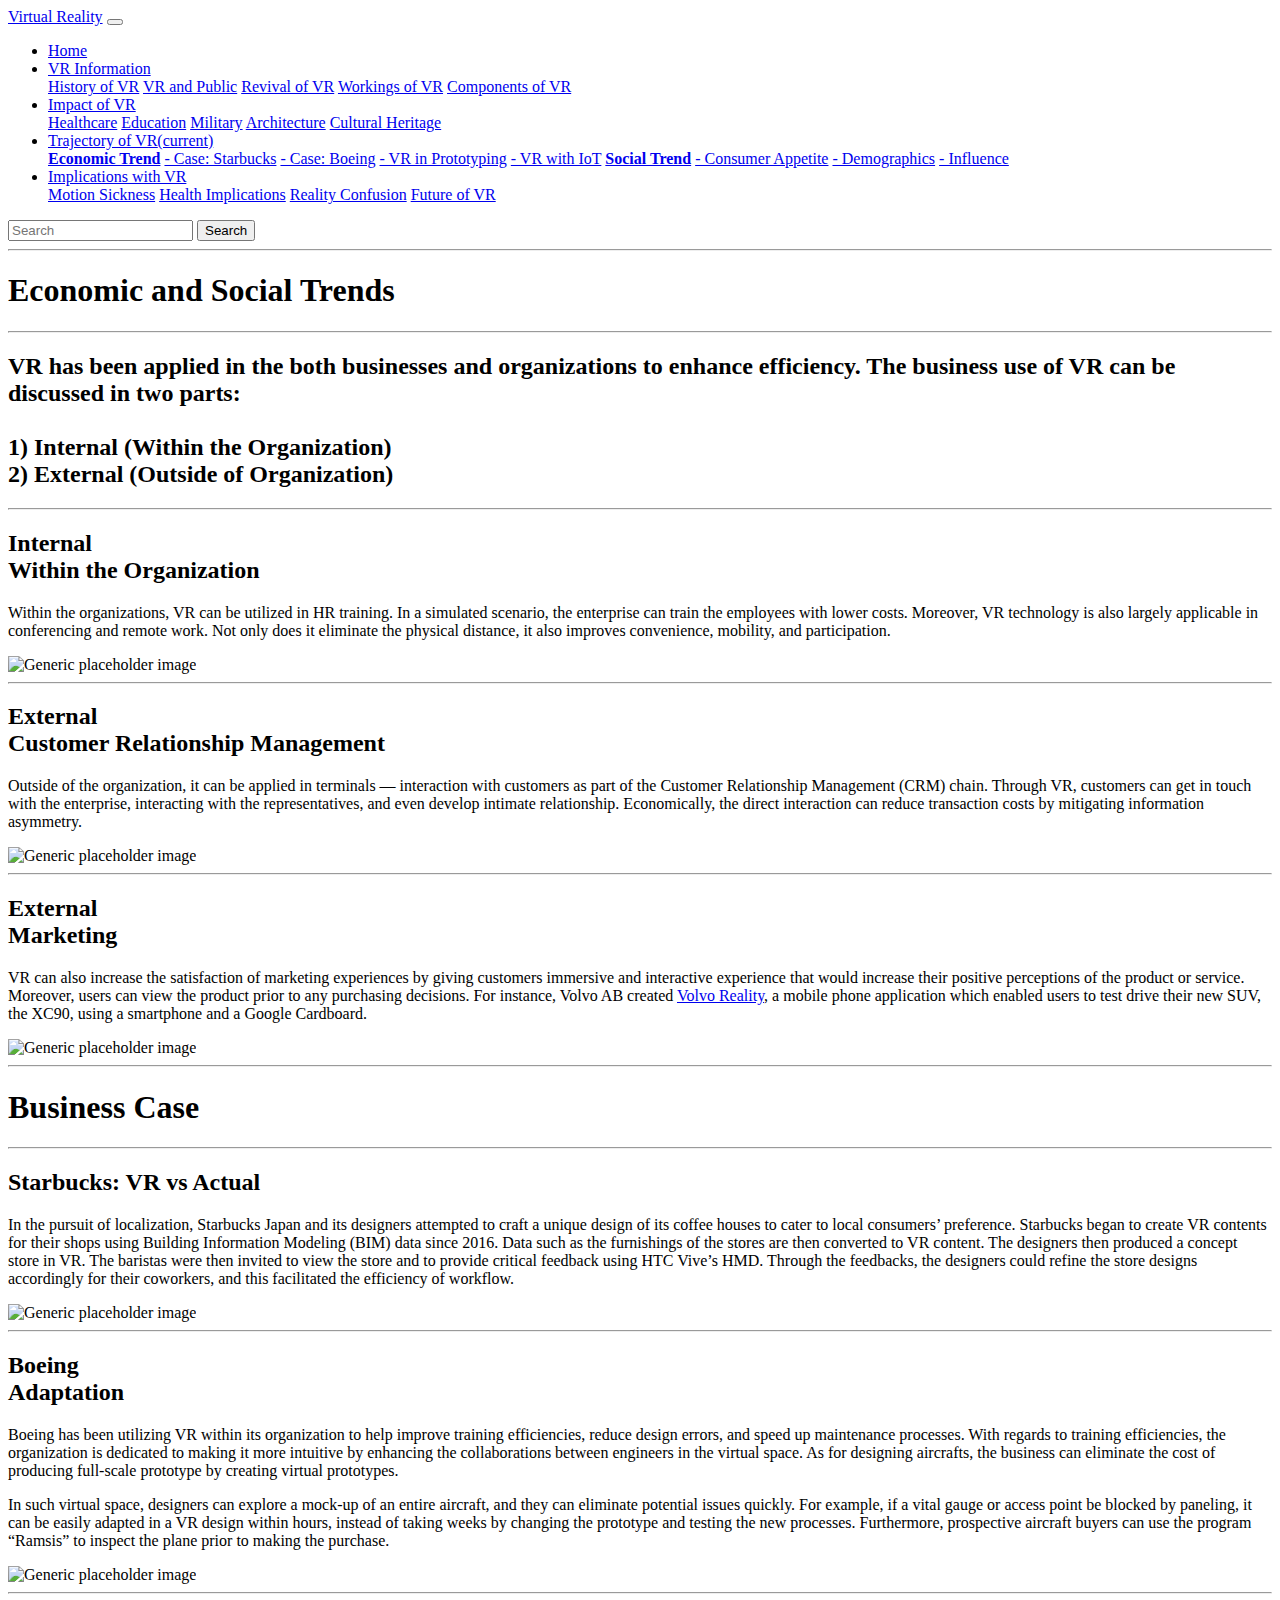
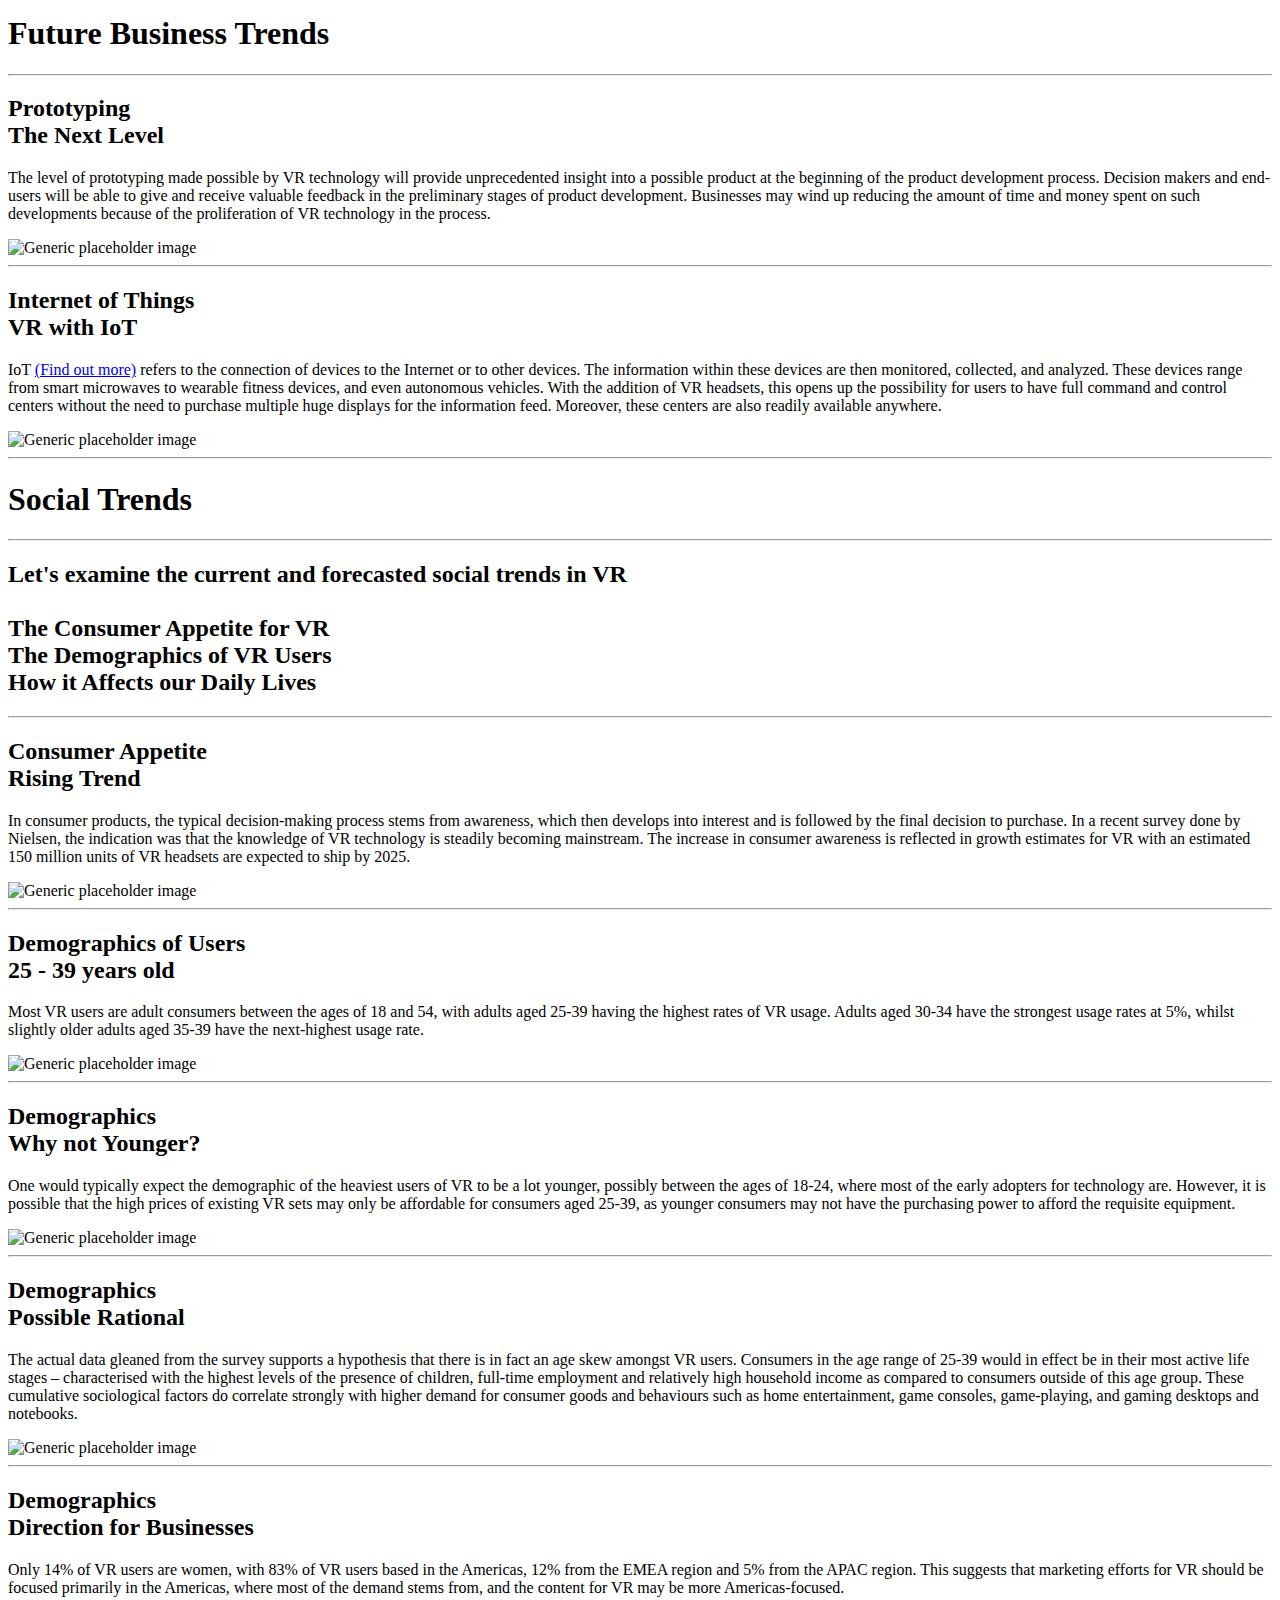
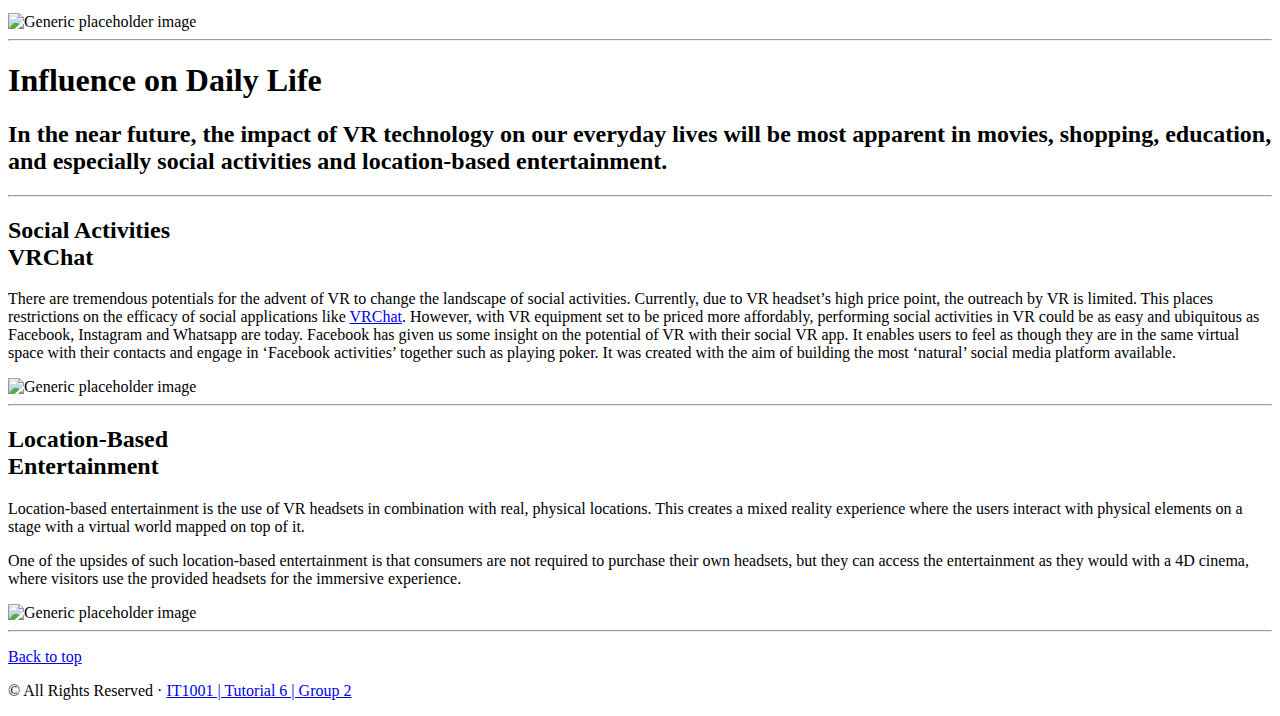
==== subhtml/economicsocial.html @ 5b18176a "subhtml commit" ====
<!doctype html>
<html lang="en">
  <head>
    <meta charset="utf-8">
    <meta name="viewport" content="width=device-width, initial-scale=1, shrink-to-fit=no">
    <meta name="description" content="">
    <meta name="author" content="">
    <link rel="icon" href="../images/vr_logo.png">

    <title>Trajectory</title>

    <!-- Bootstrap core CSS -->
    <link href="../css/bootstrap.min.css" rel="stylesheet">

    <!-- Custom styles for this template -->
    <link href="../css/carousel.css" rel="stylesheet">
  </head>
  <body>

    <header>
      <nav class="navbar navbar-expand-md navbar-dark fixed-top bg-dark">
        <a class="navbar-brand" href="../index.html">Virtual Reality</a>
        <button class="navbar-toggler" type="button" data-toggle="collapse" data-target="#navbarCollapse" aria-controls="navbarCollapse" aria-expanded="false" aria-label="Toggle navigation">
          <span class="navbar-toggler-icon"></span>
        </button>
        <div class="collapse navbar-collapse" id="navbarCollapse">
          <ul class="navbar-nav mr-auto">
            <li class="nav-item">
              <a class="nav-link" href="../index.html">Home</a>
            </li>
            <li class="nav-item dropdown">
              <a class="nav-link dropdown-toggle" href="http://example.com" id="dropdown01" data-toggle="dropdown" aria-haspopup="true" aria-expanded="false">VR Information</a>
              <div class="dropdown-menu" aria-labelledby="dropdown01">
                <a class="dropdown-item" href="virtualreality.html">History of VR</a>
                <a class="dropdown-item" href="virtualreality.html#introductiontowa">VR and Public</a>
                <a class="dropdown-item" href="virtualreality.html#revivalofvr">Revival of VR</a>
                <a class="dropdown-item" href="virtualreality.html#workingprocessofvr">Workings of VR</a>
                <a class="dropdown-item" href="virtualreality.html#componentsofvr">Components of VR</a>
              </div>
            </li>
            <li class="nav-item dropdown">
              <a class="nav-link dropdown-toggle" href="http://example.com" id="dropdown01" data-toggle="dropdown" aria-haspopup="true" aria-expanded="false">Impact of VR</a>
              <div class="dropdown-menu" aria-labelledby="dropdown01">
                <a class="dropdown-item" href="impacts.html">Healthcare</a>
                <a class="dropdown-item" href="impacts.html#education">Education</a>
                <a class="dropdown-item" href="impacts.html#military">Military</a>
                <a class="dropdown-item" href="impacts.html#architecture">Architecture</a>
                <a class="dropdown-item" href="impacts.html#culturalheritage">Cultural Heritage</a>
              </div>
            </li>
            <li class="nav-item dropdown">
              <a class="nav-link dropdown-toggle active" href="http://example.com" id="dropdown01" data-toggle="dropdown" aria-haspopup="true" aria-expanded="false">Trajectory of VR<span class="sr-only">(current)</span></a>
              <div class="dropdown-menu" aria-labelledby="dropdown01">
                <a class="dropdown-item" href="economicsocial.html"><b>Economic Trend</b></a>
                <a class="dropdown-item" href="economicsocial.html#starbucks"> - Case: Starbucks</a>
                <a class="dropdown-item" href="economicsocial.html#boeing"> - Case: Boeing</a>
                <a class="dropdown-item" href="economicsocial.html#prototyping"> - VR in Prototyping</a>
                <a class="dropdown-item" href="economicsocial.html#internetofthings"> - VR with IoT</a>
                <a class="dropdown-item" href="economicsocial.html#socialtrends"><b>Social Trend</b></a>
                <a class="dropdown-item" href="economicsocial.html#consumerappetite"> - Consumer Appetite</a>
                <a class="dropdown-item" href="economicsocial.html#demographics"> - Demographics</a>
                <a class="dropdown-item" href="economicsocial.html#influence"> - Influence</a>
              </div>
            </li>
            <li class="nav-item dropdown">
              <a class="nav-link dropdown-toggle" href="http://example.com" id="dropdown01" data-toggle="dropdown" aria-haspopup="true" aria-expanded="false">Implications with VR</a>
              <div class="dropdown-menu" aria-labelledby="dropdown01">
                <a class="dropdown-item" href="implications.html">Motion Sickness</a>
                <a class="dropdown-item" href="implications.html#healthimplication">Health Implications</a>
                <a class="dropdown-item" href="implications.html#realityconfusion">Reality Confusion</a>
                <a class="dropdown-item" href="implications.html#futureofvr">Future of VR</a>
              </div>
            </li>
          </ul>
          <form class="form-inline mt-2 mt-md-0">
            <input class="form-control mr-sm-2" type="text" placeholder="Search" aria-label="Search">
            <button class="btn btn-outline-success my-2 my-sm-0" type="submit">Search</button>
          </form>
        </div>
      </nav>
    </header>


      <div class="container marketing">
        <!-- START THE FEATURETTES -->

        <hr class="featurette-divider">
          <h1 class="titlemain">Economic and Social Trends</h1>
        </hr>

        <hr class="featurette-divider">
          <h2 class="title1">VR has been applied in the both businesses and organizations to enhance efficiency. The business use of VR can be discussed in two parts: 
          <br><br>
          1) Internal (Within the Organization)
          <br>
          2) External (Outside of Organization)</h2>
        </hr>

        <hr class="featurette-divider">

        <div class="row featurette">
          <div class="col-md-7">
            <h2 class="featurette-heading">Internal <br><span class="text-muted">Within the Organization</span></h2>
            <p class="lead">Within the organizations, VR can be utilized in HR training. In a simulated scenario, the enterprise can train the employees with lower costs. Moreover, VR technology is also largely applicable in conferencing and remote work. Not only does it eliminate the physical distance, it also improves convenience, mobility, and participation.</p>
          </div>
          <div class="col-md-5">
            <img class="featurette-image img-fluid mx-auto" src="../images/humanresource.jpg" alt="Generic placeholder image">
          </div>
        </div>

        <hr class="featurette-divider">

        <div class="row featurette">
          <div class="col-md-7 order-md-2">
            <h2 class="featurette-heading">External <br><span class="text-muted">Customer Relationship Management</span></h2>
            <p class="lead">Outside of the organization, it can be applied in terminals — interaction with customers as part of the Customer Relationship Management (CRM) chain. Through VR, customers can get in touch with the enterprise, interacting with the representatives, and even develop intimate relationship. Economically, the direct interaction can reduce transaction costs by mitigating information asymmetry. </p>
          </div>
          <div class="col-md-5 order-md-1">
            <img class="featurette-image img-fluid mx-auto" src="../images/crm.jpg" alt="Generic placeholder image">
          </div>
        </div>

        <hr class="featurette-divider">

        <div class="row featurette">
          <div class="col-md-7">
            <h2 class="featurette-heading">External <br><span class="text-muted">Marketing</span></h2>
            <p class="lead">VR can also increase the satisfaction of marketing experiences by giving customers immersive and interactive experience that would increase their positive perceptions of the product or service. Moreover, users can view the product prior to any purchasing decisions. For instance, Volvo AB created <a href="https://www.volvocars.com/us/about/our-points-of-pride/google-cardboard">Volvo Reality</a>, a mobile phone application which enabled users to test drive their new SUV, the XC90, using a smartphone and a Google Cardboard.</p>
          </div>
          <div class="col-md-5">
            <img class="featurette-image img-fluid mx-auto" src="../images/volvo.png" alt="Generic placeholder image">
          </div>
        </div>
        <a id="starbucks"></a>

        <hr class="featurette-divider">
          <h1 class="title1">Business Case</h1>
        <hr class="featurette-divider">

        <div class="row featurette">
          <div class="col-md-7 order-md-2">
            <h2 class="featurette-heading">Starbucks: <span class="text-muted">VR vs Actual</span></h2>
            <p class="lead">In the pursuit of localization, Starbucks Japan and its designers attempted to craft a unique design of its coffee houses to cater to local consumers’ preference. Starbucks began to create VR contents for their shops using Building Information Modeling (BIM) data since 2016. Data such as the furnishings of the stores are then converted to VR content. The designers then produced a concept store in VR. The baristas were then invited to view the store and to provide critical feedback using HTC Vive’s HMD. Through the feedbacks, the designers could refine the store designs accordingly for their coworkers, and this facilitated the efficiency of workflow. 
            </p>
          </div>
          <div class="col-md-5 order-md-1">
            <img class="featurette-image img-fluid mx-auto" src="../images/starbucks.png" alt="Generic placeholder image">
          </div>
        </div>
        <a id="boeing"></a>

        <hr class="featurette-divider">

        <div class="row featurette">
          <div class="col-md-7">
            <h2 class="featurette-heading">Boeing <br><span class="text-muted">Adaptation</span></h2>
            <p class="lead">Boeing has been utilizing VR within its organization to help improve training efficiencies, reduce design errors, and speed up maintenance processes. With regards to training efficiencies, the organization is dedicated to making it more intuitive by enhancing the collaborations between engineers in the virtual space. As for designing aircrafts, the business can eliminate the cost of producing full-scale prototype by creating virtual prototypes.</p>

            <p class="lead">In such virtual space, designers can explore a mock-up of an entire aircraft, and they can eliminate potential issues quickly. For example, if a vital gauge or access point be blocked by paneling, it can be easily adapted in a VR design within hours, instead of taking weeks by changing the prototype and testing the new processes. Furthermore, prospective aircraft buyers can use the program “Ramsis” to inspect the plane prior to making the purchase. 
            </p>
          </div>
          <div class="col-md-5">
            <img class="featurette-image img-fluid mx-auto" src="../images/boeing.png" alt="Generic placeholder image">
          </div>
        </div>
        <a id="prototyping"></a>

        <hr class="featurette-divider">
          <h1 class="title1">Future Business Trends</h1>
        <hr class="featurette-divider">
        
        <div class="row featurette">
          <div class="col-md-7 order-md-2">
            <h2 class="featurette-heading">Prototyping <br><span class="text-muted">The Next Level</span></h2>
            <p class="lead">The level of prototyping made possible by VR technology will provide unprecedented insight into a possible product at the beginning of the product development process. Decision makers and end-users will be able to give and receive valuable feedback in the preliminary stages of product development. Businesses may wind up reducing the amount of time and money spent on such developments because of the proliferation of VR technology in the process.</p>
          </div>
          <div class="col-md-5 order-md-1">
            <img class="featurette-image img-fluid mx-auto" src="../images/prototyping.jpg" alt="Generic placeholder image">
          </div>
        </div>
        <a id="internetofthings"></a>

        <hr class="featurette-divider">

        <div class="row featurette">
          <div class="col-md-7">
            <h2 class="featurette-heading">Internet of Things <br><span class="text-muted">VR with IoT</span></h2>
            <p class="lead">IoT <a href="https://www.youtube.com/watch?v=QSIPNhOiMoE">(Find out more)</a> refers to the connection of devices to the Internet or to other devices. The information within these devices are then monitored, collected, and analyzed. These devices range from smart microwaves to wearable fitness devices, and even autonomous vehicles. With the addition of VR headsets, this opens up the possibility for users to have full command and control centers without the need to purchase multiple huge displays for the information feed. Moreover, these centers are also readily available anywhere.</p>
          </div>
          <div class="col-md-5">
            <img class="featurette-image img-fluid mx-auto" src="../images/iot.jpg" alt="Generic placeholder image">
          </div>
        </div>
        <a id="socialtrends"></a>

        <hr class="featurette-divider">
        <h1 class="titlemain">Social Trends</h1>
        <hr class="featurette-divider">

        <h2 class="title1">Let's examine the current and forecasted social trends in VR
          <br>
          <br>The Consumer Appetite for VR
          <br>The Demographics of VR Users
          <br>How it Affects our Daily Lives</h2>
          <a id="consumerappetite"></a>
        <hr class="featurette-divider">


        <div class="row featurette">
          <div class="col-md-7 order-md-2">
            <h2 class="featurette-heading">Consumer Appetite <br><span class="text-muted">Rising Trend</span></h2>
            <p class="lead">In consumer products, the typical decision-making process stems from awareness, which then develops into interest and is followed by the final decision to purchase. In a recent survey done by Nielsen, the indication was that the knowledge of VR technology is steadily becoming mainstream. The increase in consumer awareness is reflected in growth estimates for VR with an estimated 150 million units of VR headsets are expected to ship by 2025.</p>
          </div>
          <div class="col-md-5">
            <img class="featurette-image img-fluid mx-auto" src="../images/consumerappetite.jpg" alt="Generic placeholder image">
          </div>
        </div>
        <a id="demographics"></a>

        <hr class="featurette-divider">

        <div class="row featurette">
          <div class="col-md-7">
            <h2 class="featurette-heading">Demographics of Users <br><span class="text-muted">25 - 39 years old</span></h2>
            <p class="lead">Most VR users are adult consumers between the ages of 18 and 54, with adults aged 25-39 having the highest rates of VR usage. Adults aged 30-34 have the strongest usage rates at 5%, whilst slightly older adults aged 35-39 have the next-highest usage rate.</p>
          </div>
          <div class="col-md-5">
            <img class="featurette-image img-fluid mx-auto" src="../images/demographics.png" alt="Generic placeholder image">
          </div>
        </div>

        <hr class="featurette-divider">

        <div class="row featurette">
          <div class="col-md-7 order-md-2">
            <h2 class="featurette-heading">Demographics<br><span class="text-muted">Why not Younger?</span></h2>
            <p class="lead">One would typically expect the demographic of the heaviest users of VR to be a lot younger, possibly between the ages of 18-24, where most of the early adopters for technology are. However, it is possible that the high prices of existing VR sets may only be affordable for consumers aged 25-39, as younger consumers may not have the purchasing power to afford the requisite equipment. </p>
          </div>
          <div class="col-md-5">
            <img class="featurette-image img-fluid mx-auto" src="../images/expensive.jpg" alt="Generic placeholder image">
          </div>
        </div>

        <hr class="featurette-divider">

        <div class="row featurette">
          <div class="col-md-7">
            <h2 class="featurette-heading">Demographics <br><span class="text-muted">Possible Rational</span></h2>
            <p class="lead">The actual data gleaned from the survey supports a hypothesis that there is in fact an age skew amongst VR users. Consumers in the age range of 25-39 would in effect be in their most active life stages – characterised with the highest levels of the presence of children, full-time employment and relatively high household income as compared to consumers outside of this age group. These cumulative sociological factors do correlate strongly with higher demand for consumer goods and behaviours such as home entertainment, game consoles, game-playing, and gaming desktops and notebooks.</p>
          </div>
          <div class="col-md-5">
            <img class="featurette-image img-fluid mx-auto" src="../images/workingadult.jpg" alt="Generic placeholder image">
          </div>
        </div>

        <hr class="featurette-divider">
        
        <div class="row featurette">
          <div class="col-md-7 order-md-2">
            <h2 class="featurette-heading">Demographics<br><span class="text-muted">Direction for Businesses</span></h2>
            <p class="lead">Only 14% of VR users are women, with 83% of VR users based in the Americas, 12% from the EMEA region and 5% from the APAC region. This suggests that marketing efforts for VR should be focused primarily in the Americas, where most of the demand stems from, and the content for VR may be more Americas-focused.</p>
          </div>
          <div class="col-md-5">
            <img class="featurette-image img-fluid mx-auto" src="../images/femalevr.jpg" alt="Generic placeholder image">
          </div>
        </div>
        <a id="influence"></a>

        <hr class="featurette-divider">
        <h1 class="titlemain">Influence on Daily Life</h1>
        <h2 class="title1">In the near future, the impact of VR technology on our everyday lives will be most apparent in movies, shopping, education, and especially social activities and location-based entertainment.</h2>
        <hr class="featurette-divider">


        <div class="row featurette">
          <div class="col-md-7">
            <h2 class="featurette-heading">Social Activities <br><span class="text-muted">VRChat</span></h2>
            <p class="lead">There are tremendous potentials for the advent of VR to change the landscape of social activities. Currently, due to VR headset’s high price point, the outreach by VR is limited. This places restrictions on the efficacy of social applications like <a href="https://www.vrchat.net/">VRChat</a>. However, with VR equipment set to be priced more affordably, performing social activities in VR could be as easy and ubiquitous as Facebook, Instagram and Whatsapp are today. Facebook has given us some insight on the potential of VR with their social VR app. It enables users to feel as though they are in the same virtual space with their contacts and engage in ‘Facebook activities’ together such as playing poker. It was created with the aim of building the most ‘natural’ social media platform available.</p>
          </div>
          <div class="col-md-5">
            <img class="featurette-image img-fluid mx-auto" src="../images/vrchat.png" alt="Generic placeholder image">
          </div>
        </div>

        <hr class="featurette-divider">

        <div class="row featurette">
          <div class="col-md-7 order-md-2">
            <h2 class="featurette-heading">Location-Based<br><span class="text-muted">Entertainment</span></h2>
            <p class="lead">Location-based entertainment is the use of VR headsets in combination with real, physical locations. This creates a mixed reality experience where the users interact with physical elements on a stage with a virtual world mapped on top of it.</p>
            
            <p class="lead">One of the upsides of such location-based entertainment is that consumers are not required to purchase their own headsets, but they can access the entertainment as they would with a 4D cinema, where visitors use the provided headsets for the immersive experience.
            </p>
          </div>
          <div class="col-md-5">
            <img class="featurette-image img-fluid mx-auto" src="../images/locationbasedentertainment.jpg" alt="Generic placeholder image">
          </div>
        </div>

        <hr class="featurette-divider">
        <!-- /END THE FEATURETTES -->

      </div><!-- /.container -->





      <!-- FOOTER -->
      <footer class="container">
        <p class="float-right"><a href="#">Back to top</a></p>
        <p>&copy; All Rights Reserved &middot; <a href="#">IT1001 | Tutorial 6 | Group 2</a></p>
      </footer>
    </main>


    <!-- Bootstrap core JavaScript
    ================================================== -->
    <!-- Placed at the end of the document so the pages load faster -->
    <script src="https://code.jquery.com/jquery-3.2.1.slim.min.js" integrity="sha384-KJ3o2DKtIkvYIK3UENzmM7KCkRr/rE9/Qpg6aAZGJwFDMVNA/GpGFF93hXpG5KkN" crossorigin="anonymous"></script>
    <script>window.jQuery || document.write('<script src="../../../../assets/js/vendor/jquery-slim.min.js"><\/script>')</script>
    <script src="../js/popper.min.js"></script>
    <script src="../js/bootstrap.min.js"></script>
    <!-- Just to make our placeholder images work. Don't actually copy the next line! -->
    <script src="../js/holder.min.js"></script>
  </body>
</html>
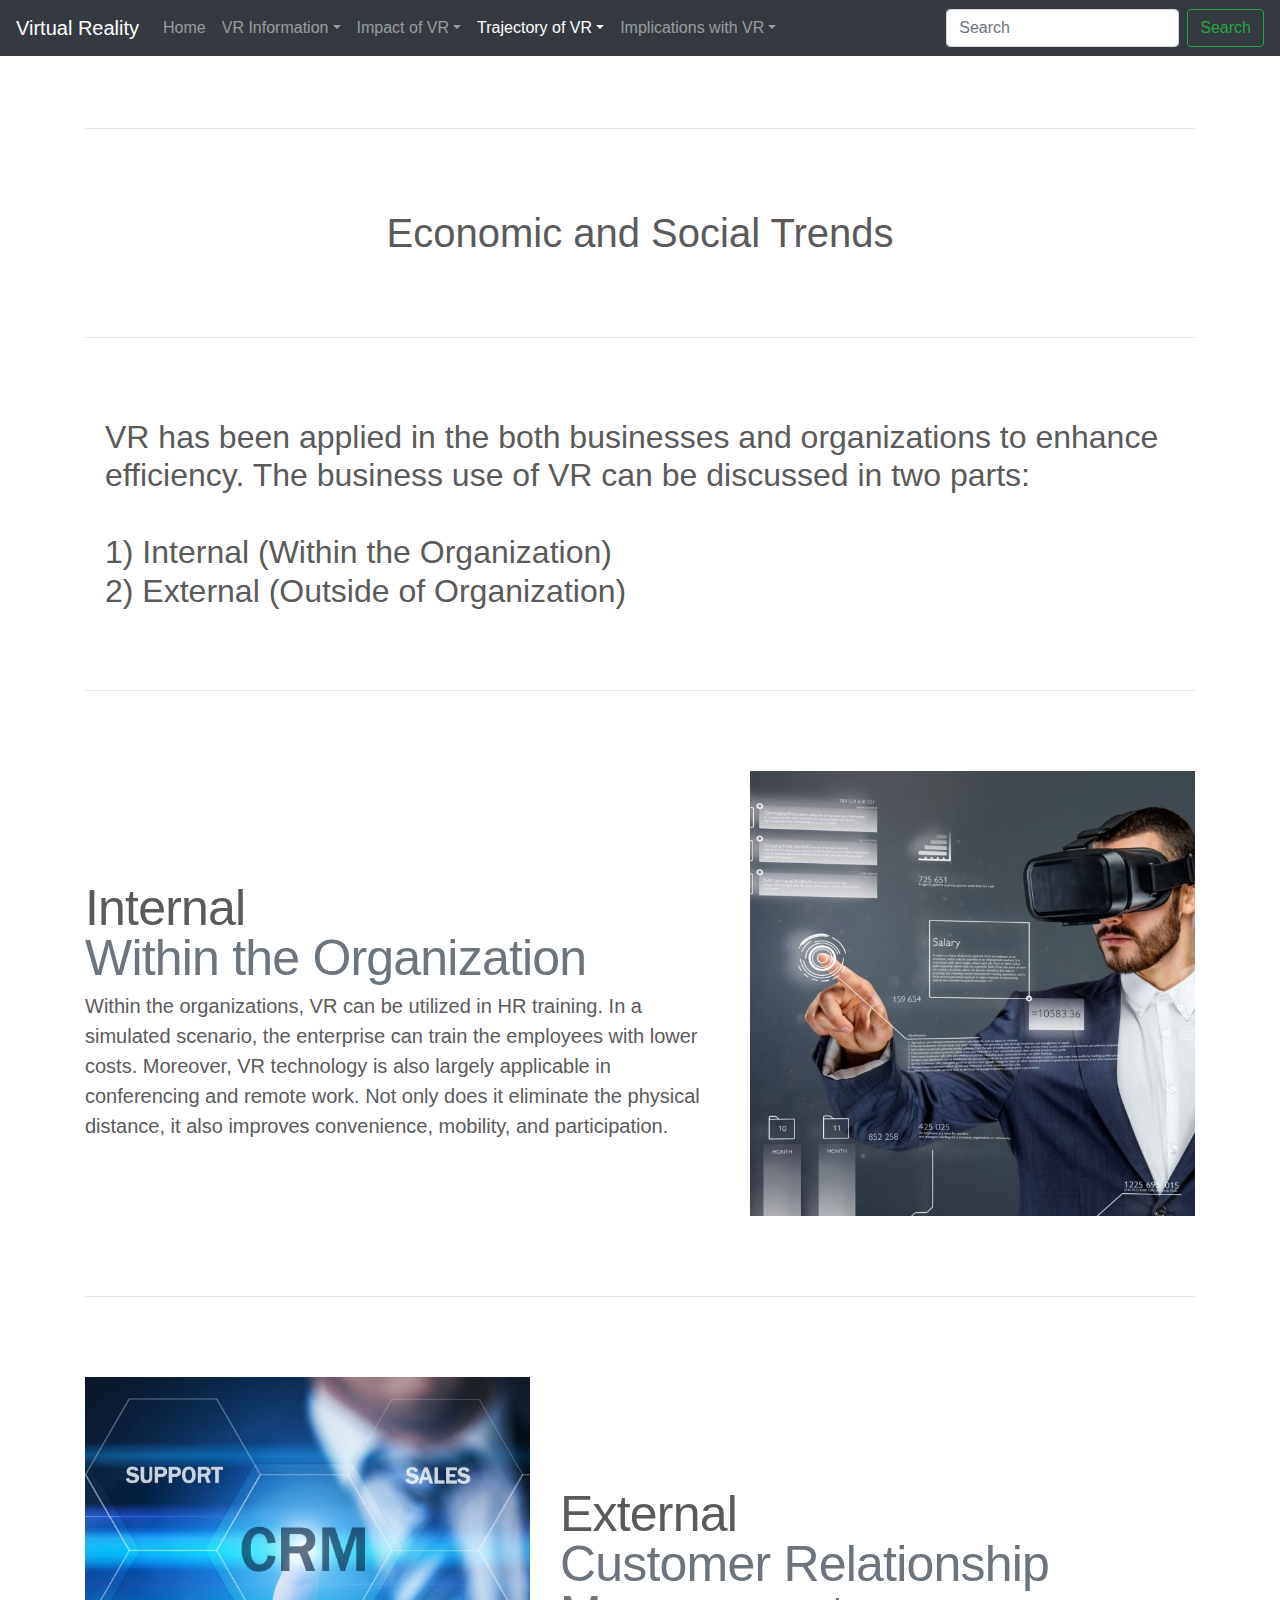
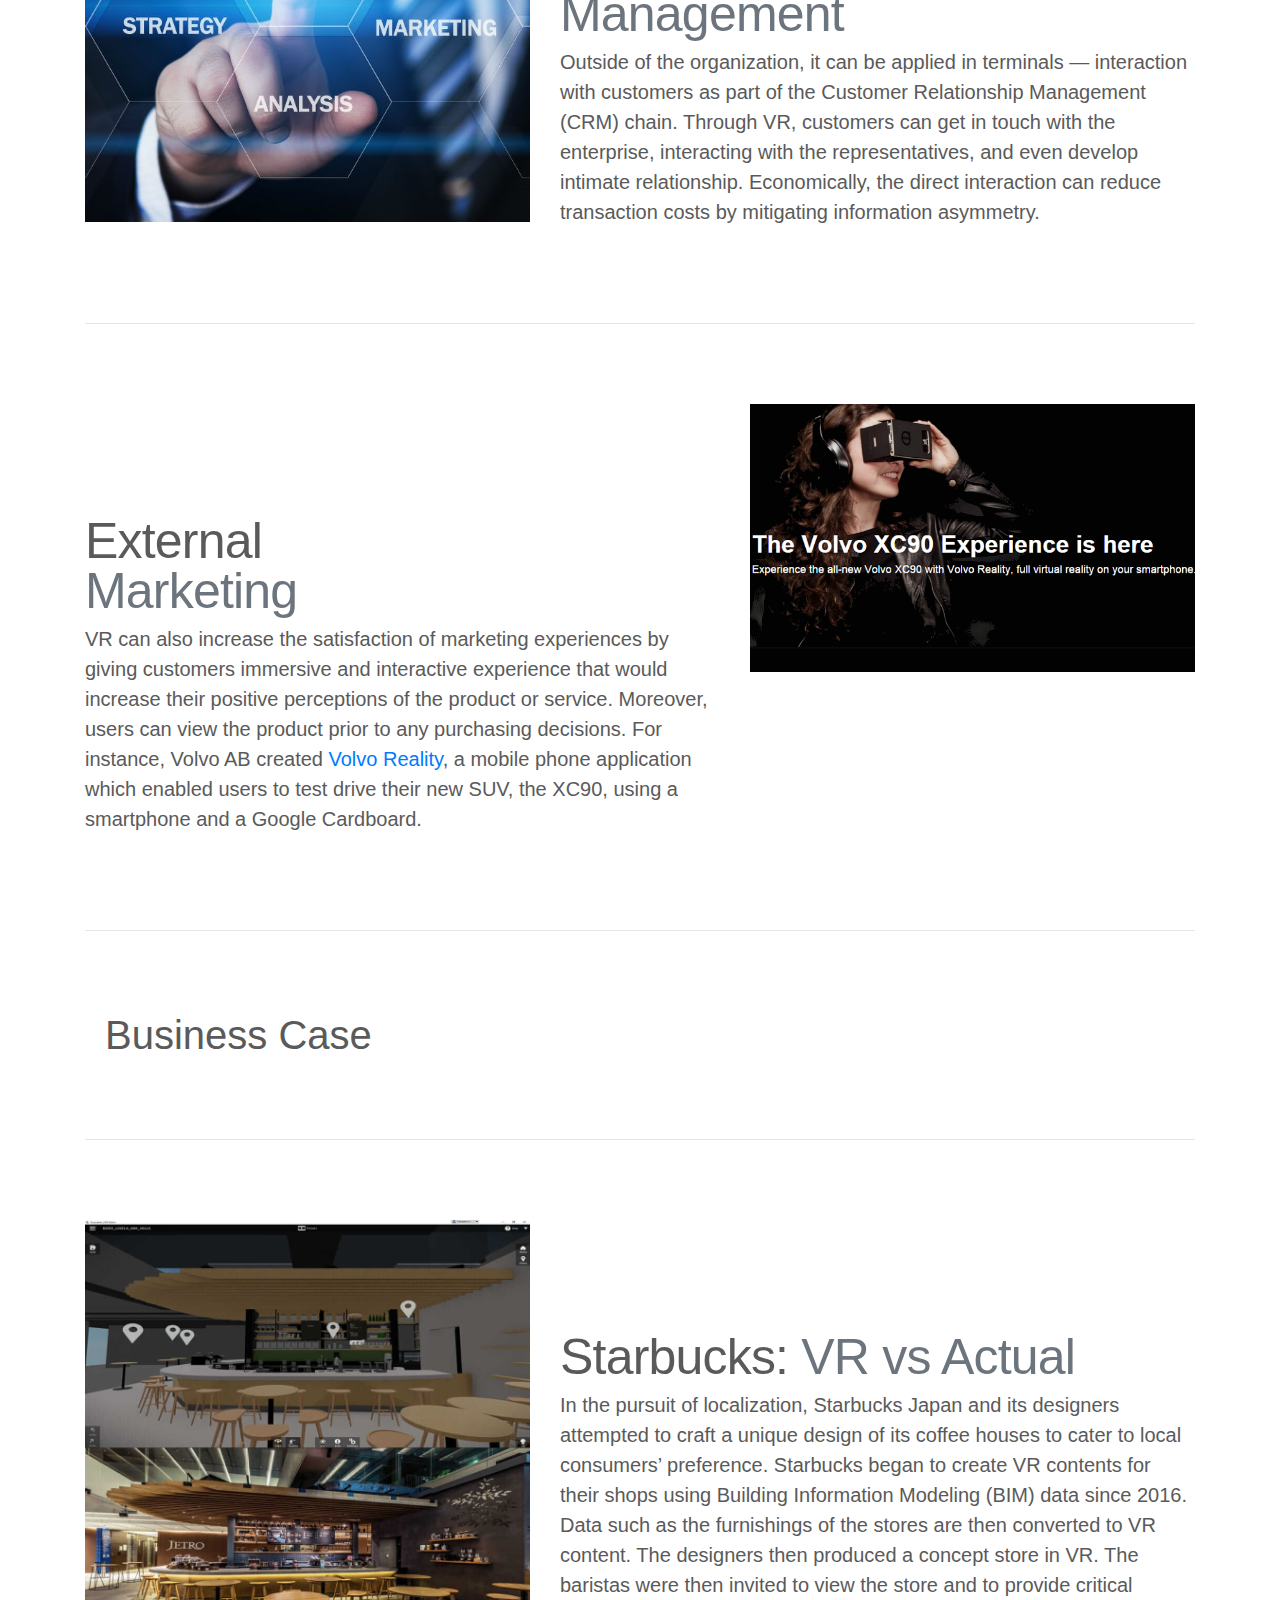
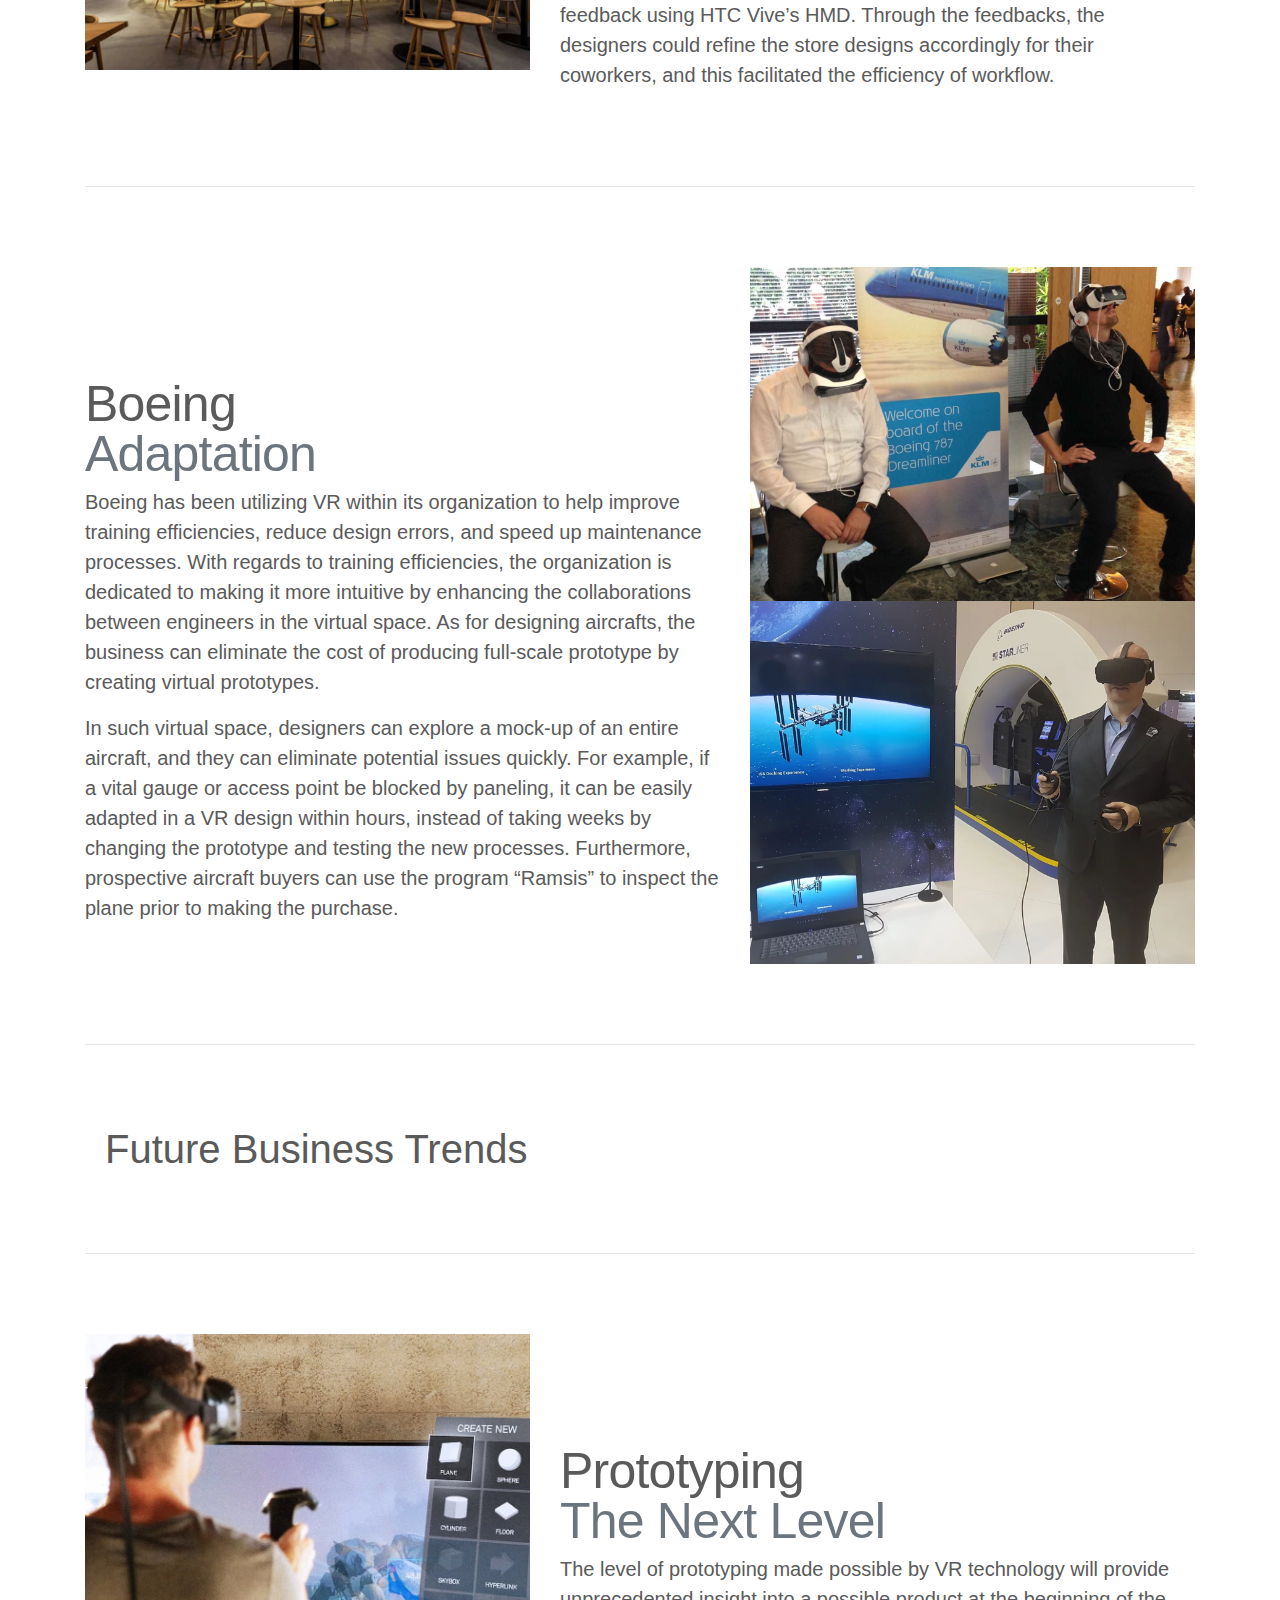
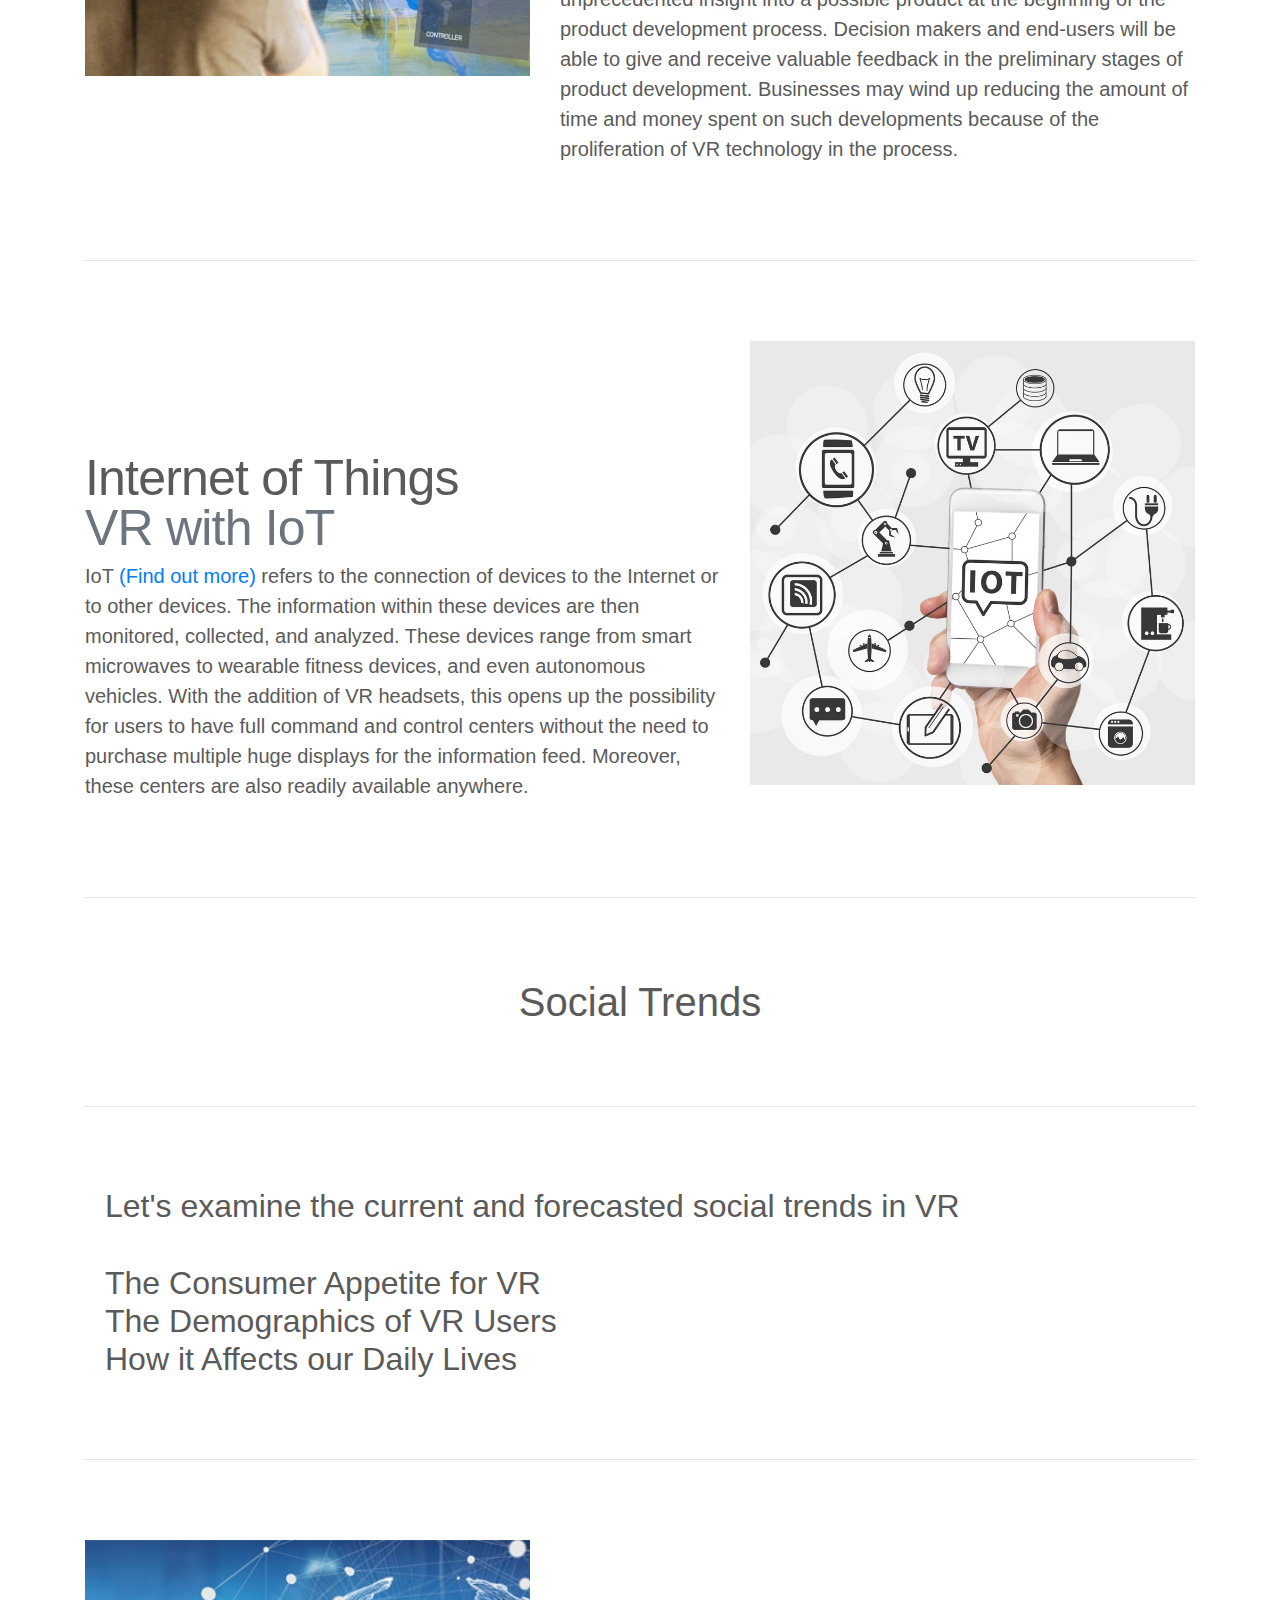
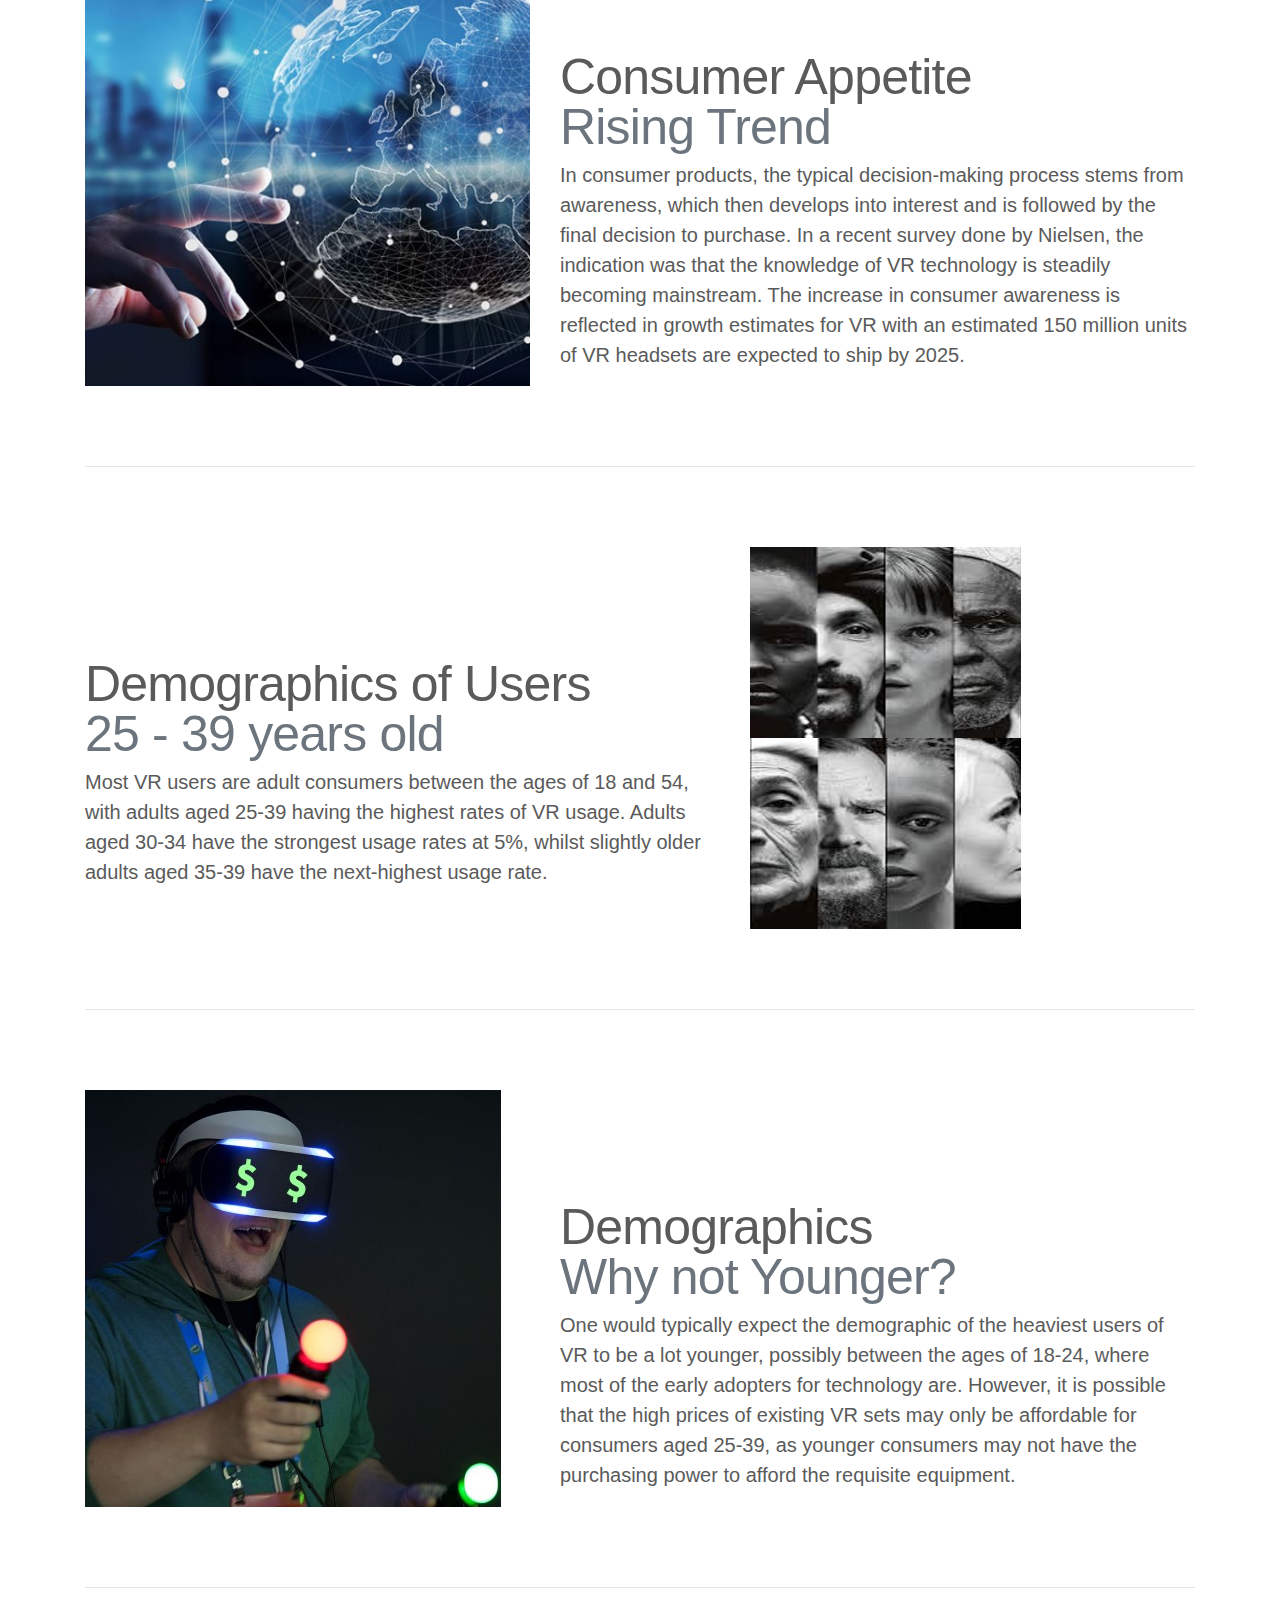
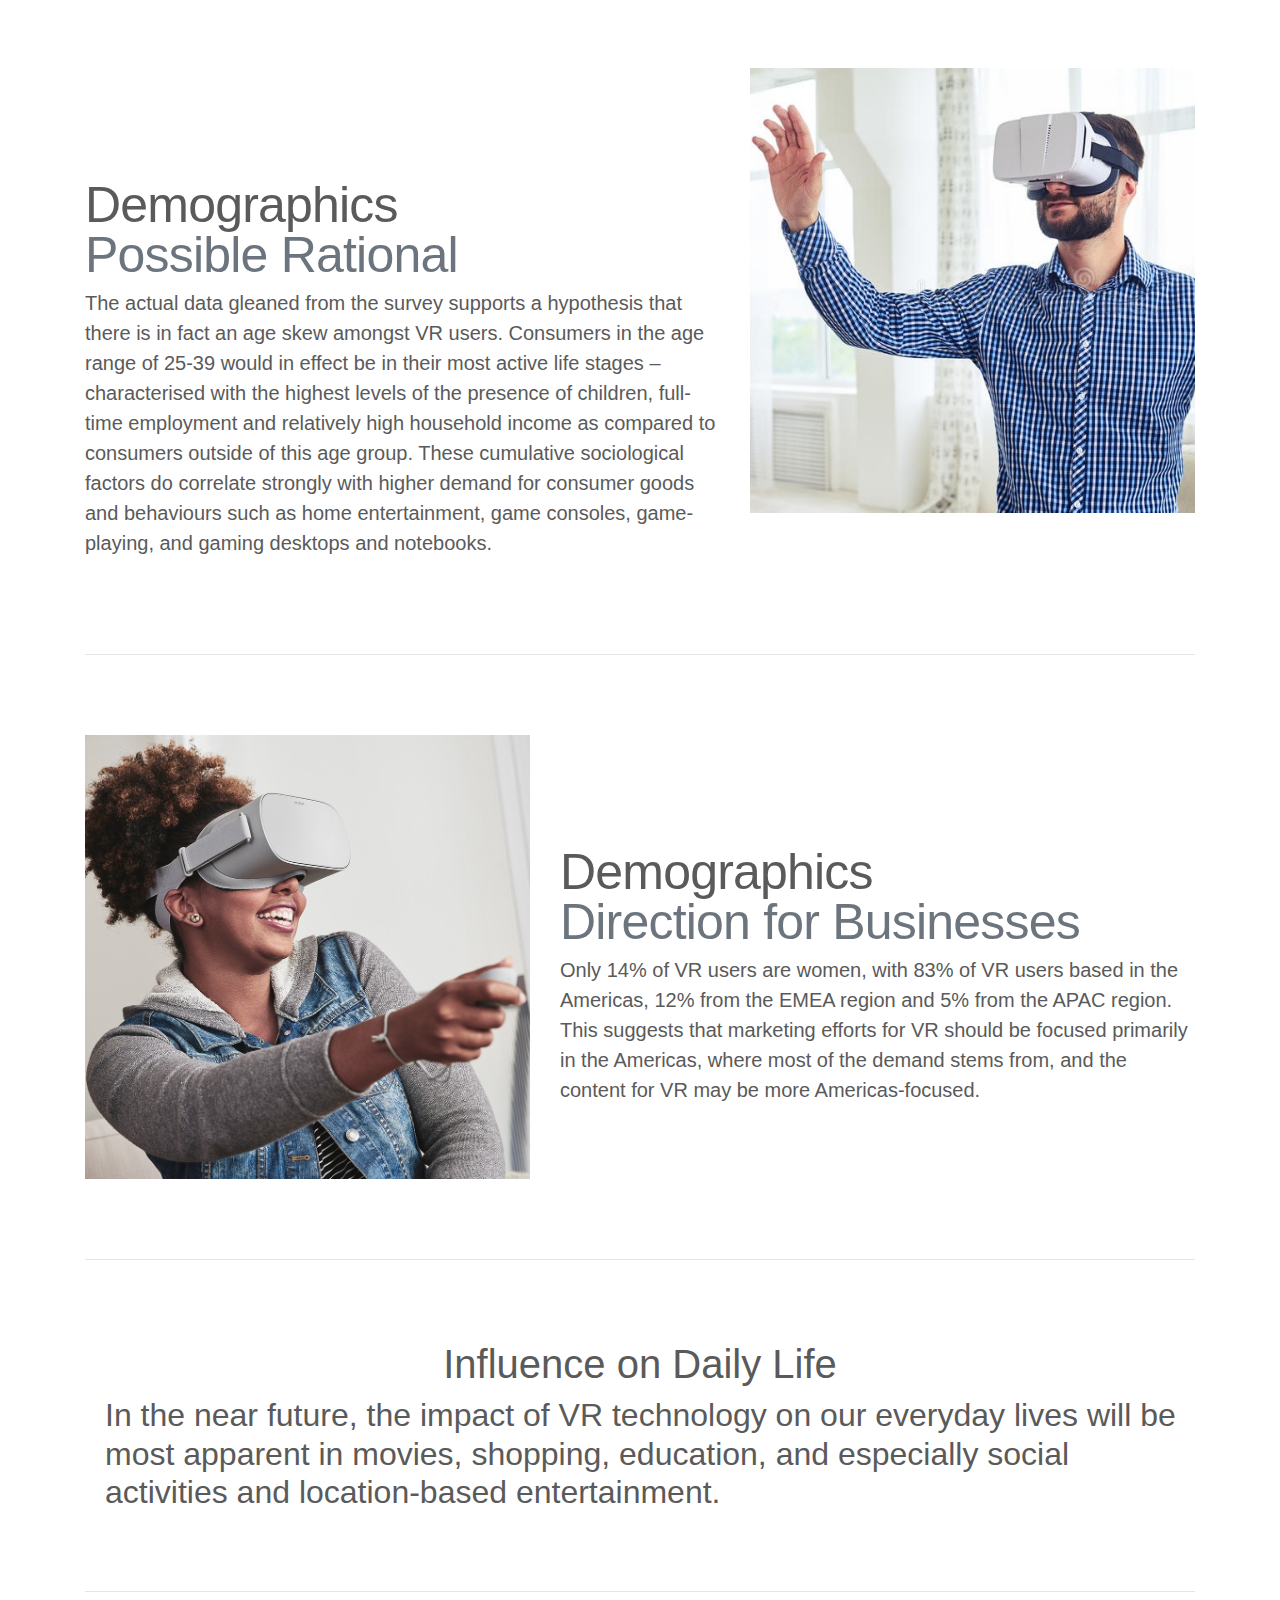
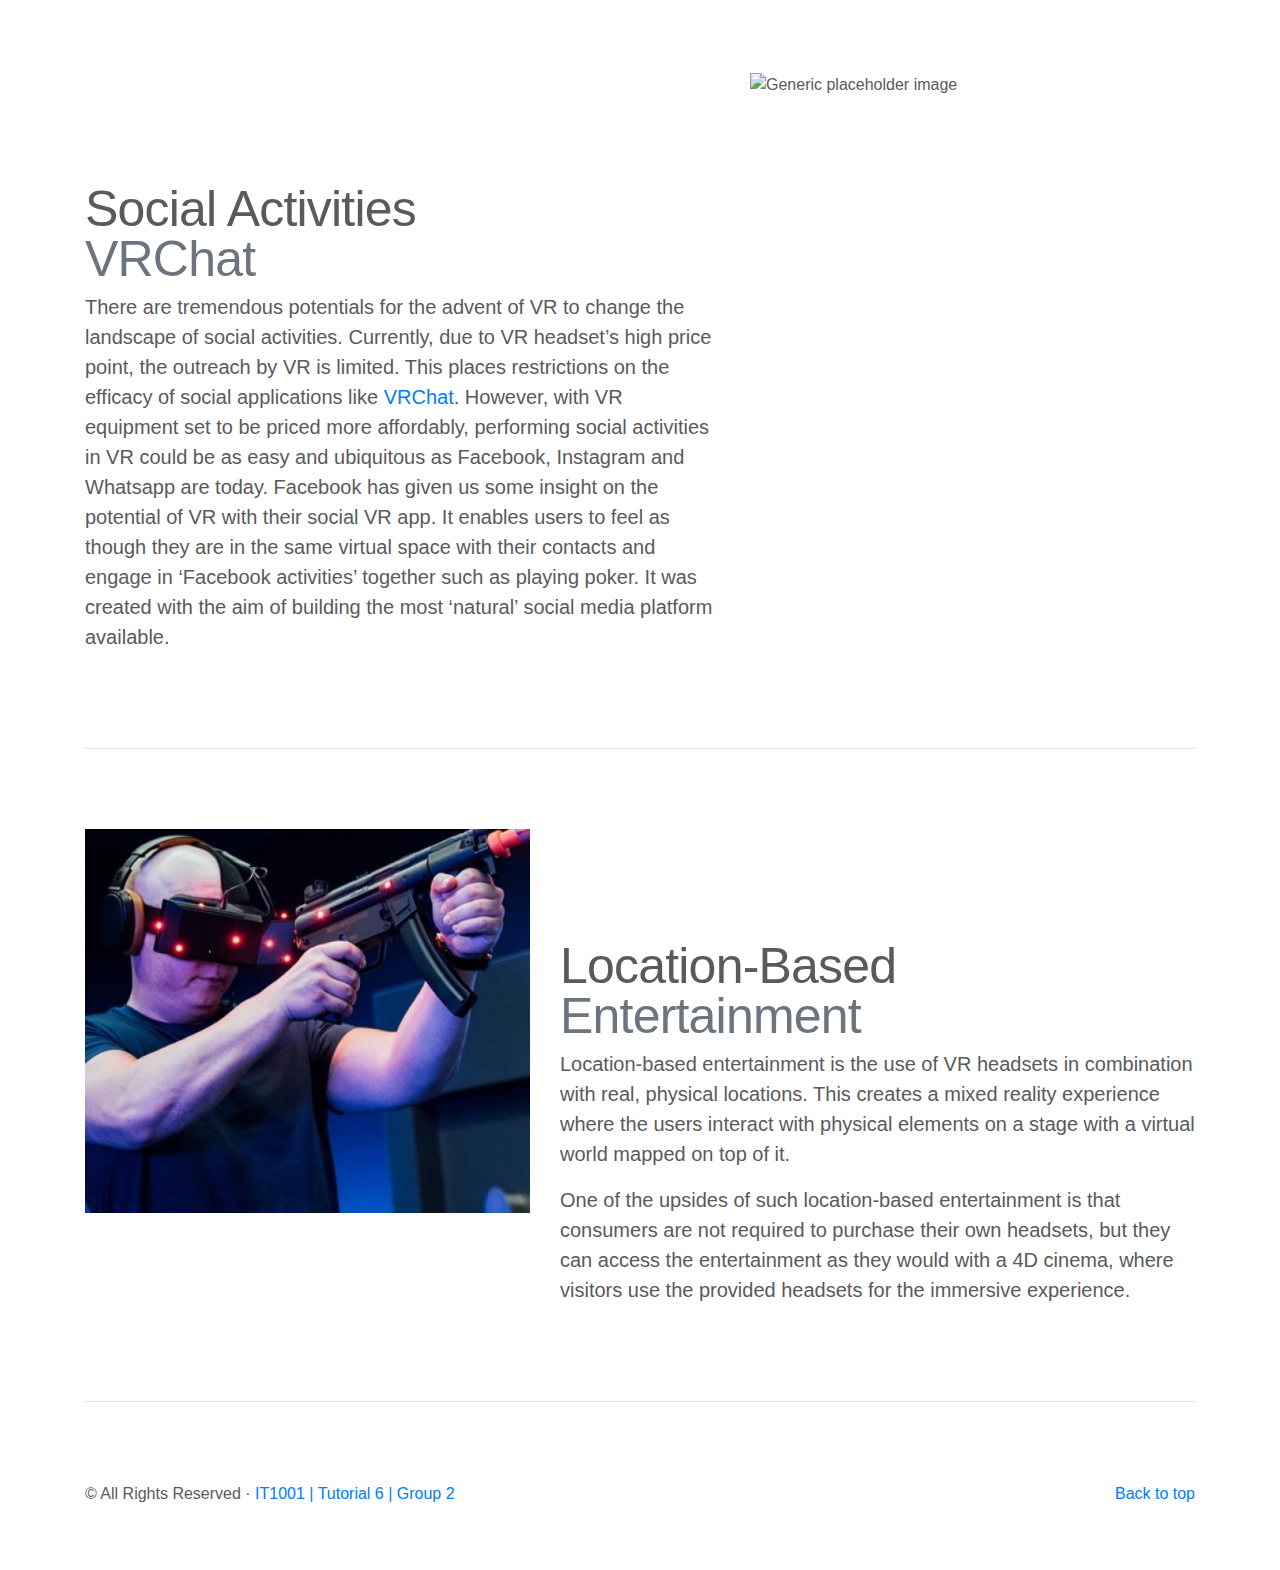
==== commit 57821be6: "blank target" ====
--- a/subhtml/economicsocial.html
+++ b/subhtml/economicsocial.html
@@ -125,7 +125,7 @@
         <div class="row featurette">
           <div class="col-md-7">
             <h2 class="featurette-heading">External <br><span class="text-muted">Marketing</span></h2>
-            <p class="lead">VR can also increase the satisfaction of marketing experiences by giving customers immersive and interactive experience that would increase their positive perceptions of the product or service. Moreover, users can view the product prior to any purchasing decisions. For instance, Volvo AB created <a href="https://www.volvocars.com/us/about/our-points-of-pride/google-cardboard">Volvo Reality</a>, a mobile phone application which enabled users to test drive their new SUV, the XC90, using a smartphone and a Google Cardboard.</p>
+            <p class="lead">VR can also increase the satisfaction of marketing experiences by giving customers immersive and interactive experience that would increase their positive perceptions of the product or service. Moreover, users can view the product prior to any purchasing decisions. For instance, Volvo AB created <a href="https://www.volvocars.com/us/about/our-points-of-pride/google-cardboard" target="_blank">Volvo Reality</a>, a mobile phone application which enabled users to test drive their new SUV, the XC90, using a smartphone and a Google Cardboard.</p>
           </div>
           <div class="col-md-5">
             <img class="featurette-image img-fluid mx-auto" src="../images/volvo.png" alt="Generic placeholder image">
@@ -185,7 +185,7 @@
         <div class="row featurette">
           <div class="col-md-7">
             <h2 class="featurette-heading">Internet of Things <br><span class="text-muted">VR with IoT</span></h2>
-            <p class="lead">IoT <a href="https://www.youtube.com/watch?v=QSIPNhOiMoE">(Find out more)</a> refers to the connection of devices to the Internet or to other devices. The information within these devices are then monitored, collected, and analyzed. These devices range from smart microwaves to wearable fitness devices, and even autonomous vehicles. With the addition of VR headsets, this opens up the possibility for users to have full command and control centers without the need to purchase multiple huge displays for the information feed. Moreover, these centers are also readily available anywhere.</p>
+            <p class="lead">IoT <a href="https://www.youtube.com/watch?v=QSIPNhOiMoE" target="_blank">(Find out more)</a> refers to the connection of devices to the Internet or to other devices. The information within these devices are then monitored, collected, and analyzed. These devices range from smart microwaves to wearable fitness devices, and even autonomous vehicles. With the addition of VR headsets, this opens up the possibility for users to have full command and control centers without the need to purchase multiple huge displays for the information feed. Moreover, these centers are also readily available anywhere.</p>
           </div>
           <div class="col-md-5">
             <img class="featurette-image img-fluid mx-auto" src="../images/iot.jpg" alt="Generic placeholder image">
--- a/css/carousel.css
+++ b/css/carousel.css
@@ -0,0 +1,116 @@
+/* GLOBAL STYLES
+-------------------------------------------------- */
+/* Padding below the footer and lighter body text */
+
+body {
+  padding-top: 3rem;
+  padding-bottom: 3rem;
+  color: #5a5a5a;
+}
+
+/* Others
+-------------------------------------------------- */
+.titlemain{
+  text-align: center;
+}
+.title1{
+  padding-left: 20px;
+}
+
+
+
+/* CUSTOMIZE THE CAROUSEL
+-------------------------------------------------- */
+
+/* Carousel base class */
+.carousel {
+  margin-bottom: 4rem;
+}
+/* Since positioning the image, we need to help out the caption */
+.carousel-caption {
+  bottom: 3rem;
+  z-index: 10;
+}
+
+/* Declare heights because of positioning of img element */
+.carousel-item {
+  height: 32rem;
+  background-color: #777;
+}
+.carousel-item > img {
+  position: absolute;
+  top: 0;
+  left: 0;
+  min-width: 100%;
+  height: 32rem;
+}
+
+
+/* MARKETING CONTENT
+-------------------------------------------------- */
+
+/* Center align the text within the three columns below the carousel */
+.marketing .col-lg-4 {
+  margin-bottom: 1.5rem;
+  text-align: center;
+}
+.marketing h2 {
+  font-weight: 400;
+}
+.marketing .col-lg-4 p {
+  margin-right: .75rem;
+  margin-left: .75rem;
+}
+.marketing .col-lg-6 {
+  margin-bottom: 1.5rem;
+  text-align: center;
+}
+.marketing .col-lg-6 p {
+  margin-right: 6.3rem;
+  margin-left: 6.3rem;
+}
+/* Featurettes
+------------------------- */
+
+.featurette-divider {
+  margin: 5rem 0; /* Space out the Bootstrap <hr> more */
+}
+
+/* Thin out the marketing headings */
+.featurette-heading {
+  font-weight: 300;
+  line-height: 1;
+  letter-spacing: -.05rem;
+}
+
+
+
+/* RESPONSIVE CSS
+-------------------------------------------------- */
+
+@media (min-width: 40em) {
+  /* Bump up size of carousel content */
+  .carousel-caption p {
+    margin-bottom: 1.25rem;
+    font-size: 1.25rem;
+    line-height: 1.4;
+  }
+
+  .featurette-heading {
+    font-size: 50px;
+  }
+}
+
+@media (min-width: 62em) {
+  .featurette-heading {
+    margin-top: 7rem;
+  }
+}
+
+@media (min-width: 768px){
+.justify-content-md-center {
+    -webkit-box-pack: center!important;
+    -ms-flex-pack: center!important;
+    justify-content: center!important;
+  } 
+}